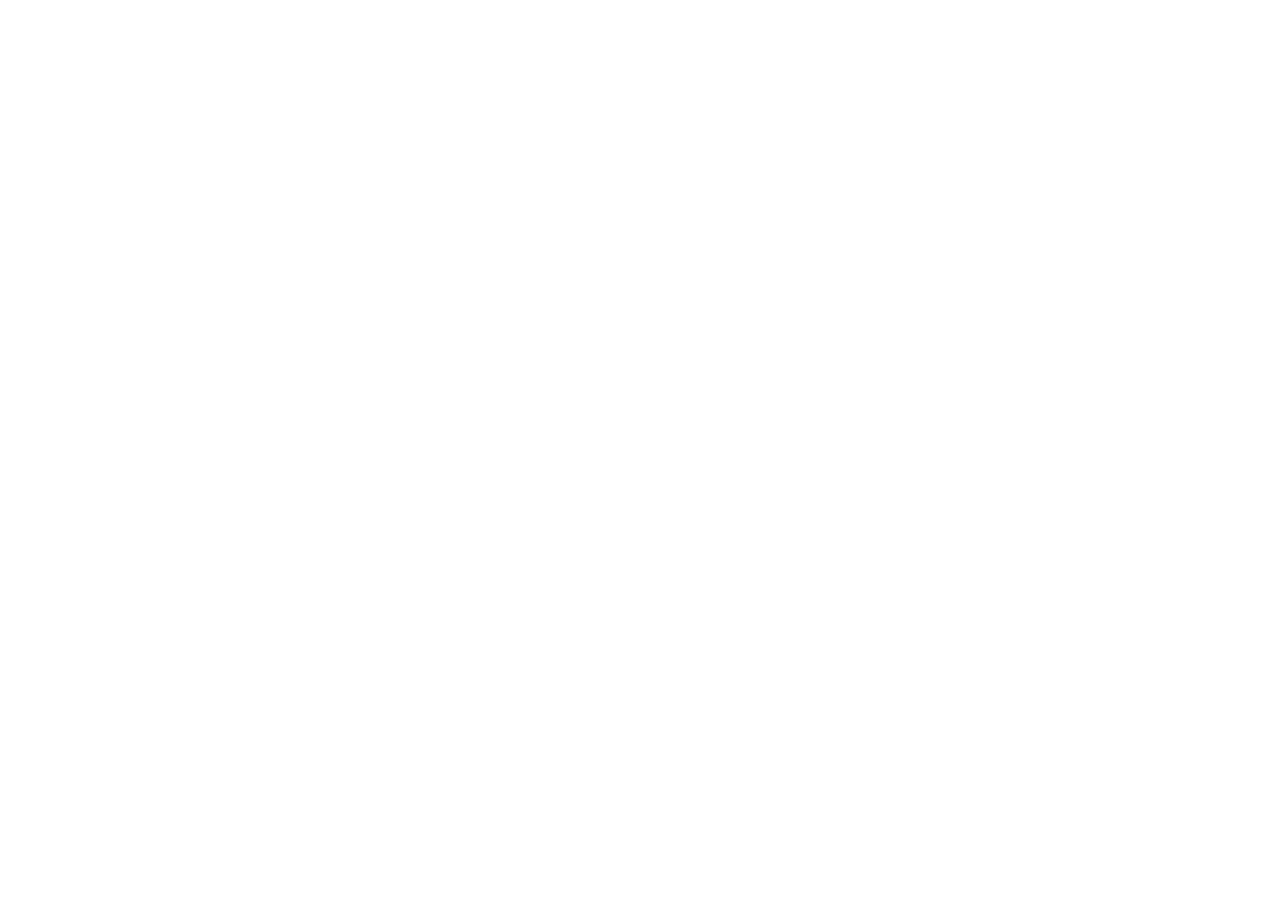
==== Button Ripple-Effect/index.html @ f64c9531 "Added initial files and folders" ====
<!DOCTYPE html>
<html lang="en">

<head>
    <meta charset="UTF-8">
    <meta http-equiv="X-UA-Compatible" content="IE=edge">
    <meta name="viewport" content="width=device-width, initial-scale=1.0">
    <title>Button Ripple Effect</title>
    <link rel="stylesheet" href="Css/style.css">
</head>

<body>
    <script src="Js/script.js"></script>
</body>

</html>
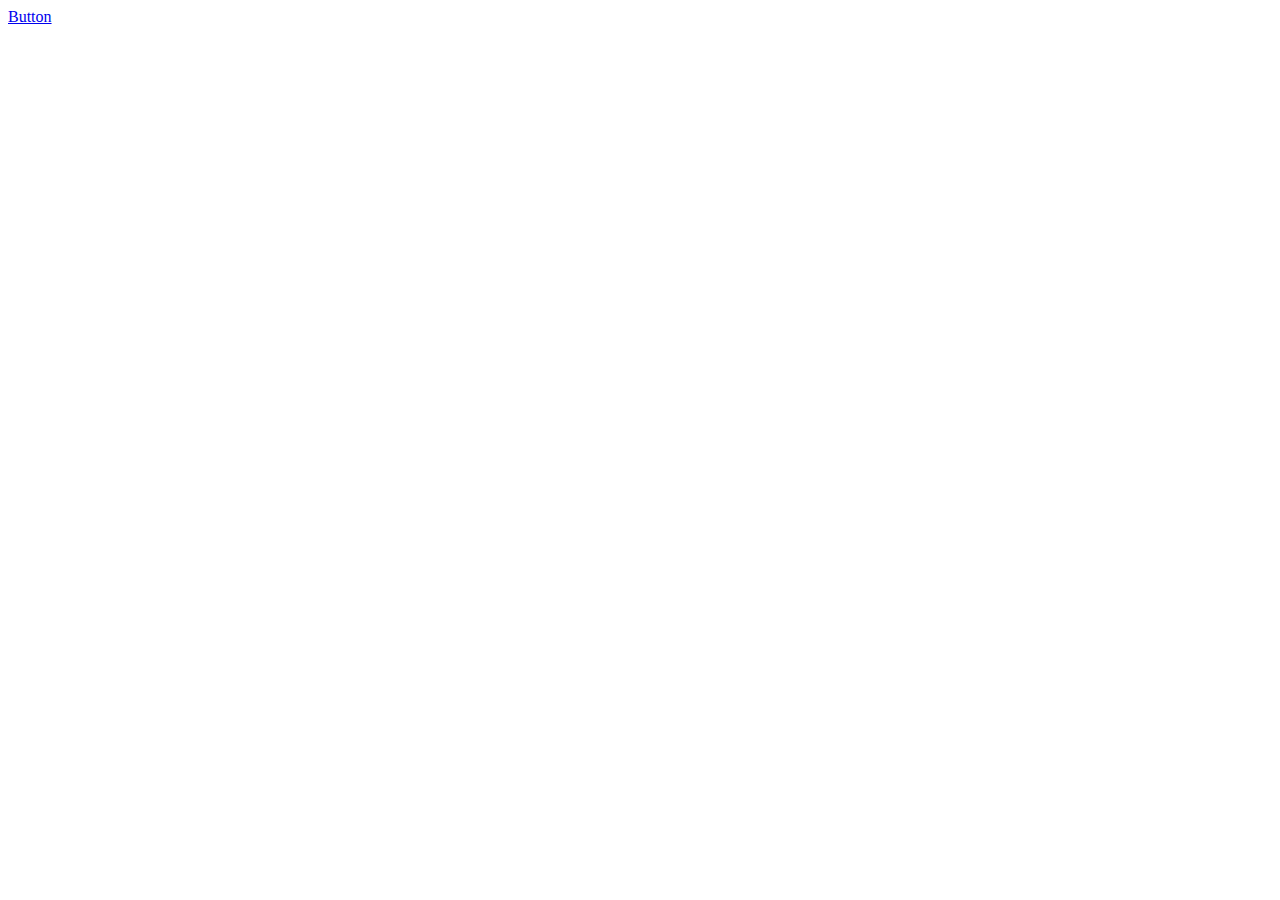
==== commit fa6e3e3e: "Added html" ====
--- a/Button Ripple-Effect/index.html
+++ b/Button Ripple-Effect/index.html
@@ -10,6 +10,7 @@
 </head>
 
 <body>
+    <a href="#" class="btn"><span>Button</span></a>
     <script src="Js/script.js"></script>
 </body>
 
